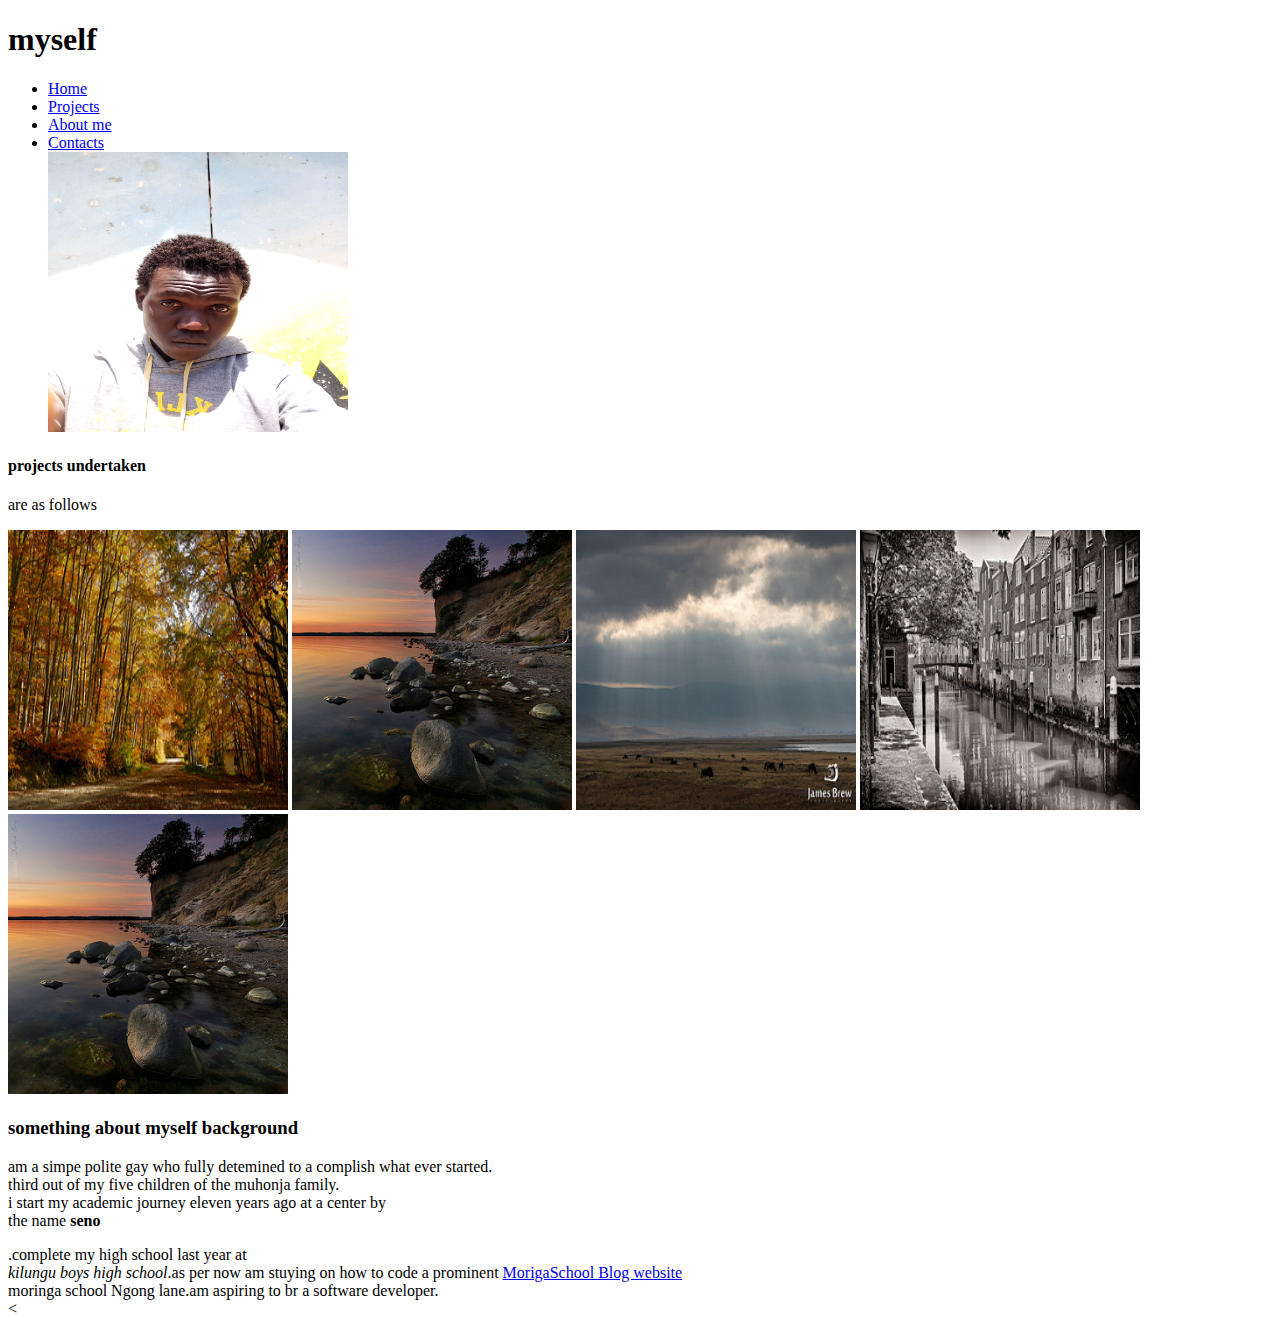
==== index.html @ d66a905a "add images" ====
<!DOCTYPE html>
<html>
<head>
<meta charset="utf-8"
<meta name="viewport" content="width=device-width, intial-scale=1">
<title>myself</title>
<link href="css/styles.css" rel="stylesheet" type="text/css">
</head>
<body>
<main>
  <div id=intro>
    <h1>myself</h1>
    <span class="navigators">
    <nav>
    <ul>
    <li><a href="#Home">Home</a></li>
  <li><a href="#Projects">Projects</a></li>
<li><a href="#About me">About me</a></li>
<li><a href="#Contacts">Contacts</a></li>
</span>
<img src="images/jk.jpg" alt="my photo"width="300" height="280">
  </div>
  <div id=Home>
  </div>
  <div id="Projects">
  <h4>projects undertaken</h4>
<p>are as follows</p>
<img src="images/ab.jpg" alt="project"width="280" height="280">
<img src="images/ck.jpg" alt="projectB" width="280" height="280">
<img src="images/gg.jpg" alt="semo" width="280" height="280">
<img src="images/hu.jpg" alt="sert" width="280" height="280">
<img src="images/ck.jpg" alt="ck photo" width="280" height="280">
</div>
    <div id="About">
      <h3>something about myself background</h3>
    <p>am a simpe polite gay who fully detemined to a complish what ever started.</br>
    third out of my five children of the muhonja family.</br>
    i start my academic journey eleven years ago at a center by </br>
    the name <strong>seno</strong></p>.complete my high school last year at</br> <em>kilungu boys high school</em>.as per now am stuying on how to code a prominent <a href="https://www.SpocMoringaSchool.woardpress.com" target="_blank">MorigaSchool Blog website</a></br>
    moringa school Ngong lane.am aspiring to br a software developer.
  </div>
    <footer id="Contacts">
    <</footer>

</main>
</body>
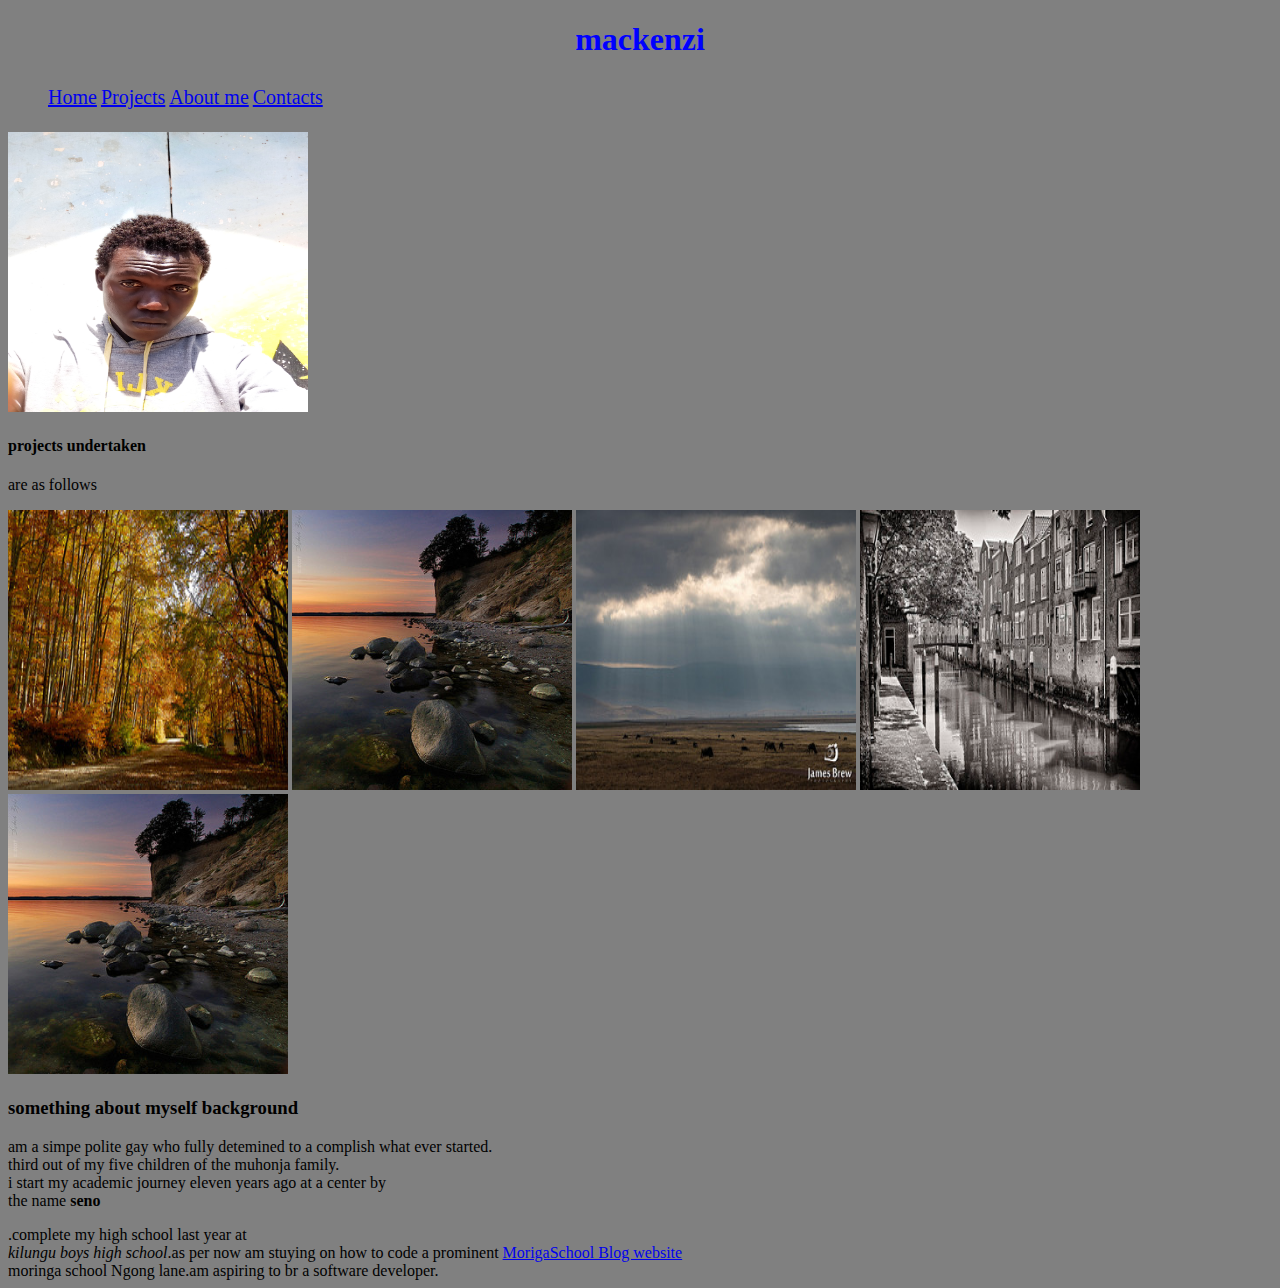
==== commit 967fc861: "add css" ====
--- a/index.html
+++ b/index.html
@@ -3,13 +3,13 @@
 <head>
 <meta charset="utf-8"
 <meta name="viewport" content="width=device-width, intial-scale=1">
-<title>myself</title>
+<title>mackenzie</title>
 <link href="css/styles.css" rel="stylesheet" type="text/css">
 </head>
 <body>
 <main>
-  <div id=intro>
-    <h1>myself</h1>
+  <!-- <div id=intro> -->
+    <h1>mackenzi</h1>
     <span class="navigators">
     <nav>
     <ul>
@@ -17,9 +17,13 @@
   <li><a href="#Projects">Projects</a></li>
 <li><a href="#About me">About me</a></li>
 <li><a href="#Contacts">Contacts</a></li>
+</nav>
 </span>
-<img src="images/jk.jpg" alt="my photo"width="300" height="280">
-  </div>
+
+  <!-- </div> -->
+</main>
+
+  <img src="images/jk.jpg" alt="my photo"width="300" height="280">
   <div id=Home>
   </div>
   <div id="Projects">
@@ -40,7 +44,6 @@
     moringa school Ngong lane.am aspiring to br a software developer.
   </div>
     <footer id="Contacts">
-    <</footer>
+    </footer>
 
-</main>
 </body>
--- a/css/styles.css
+++ b/css/styles.css
@@ -0,0 +1,37 @@
+/* main {
+  display: flex;
+  flex-direction: row;
+  flex-grow: 2;
+  flex-wrap: wrap-reverse;
+  position: absolute;
+  margin: auto;
+  background-color: green;
+  color: rgba(125, 200, 100, 0.5); */
+  /* margin-left: auto;
+  margin-right: auto;
+  margin-top: auto;
+  margin-bottom: auto; */
+}
+body {
+  font-family: serif;
+}
+#intro {position: absolute;
+}
+* {
+   background-color: grey;
+}
+nav li {
+  display: inline;
+  font-size: 20px;
+  text-decoration: none;
+}
+ul {
+  line-height: 35px;
+}
+h1 {
+  color: blue;
+  text-align: center;
+}
+p {
+  font-family: inherit;
+}
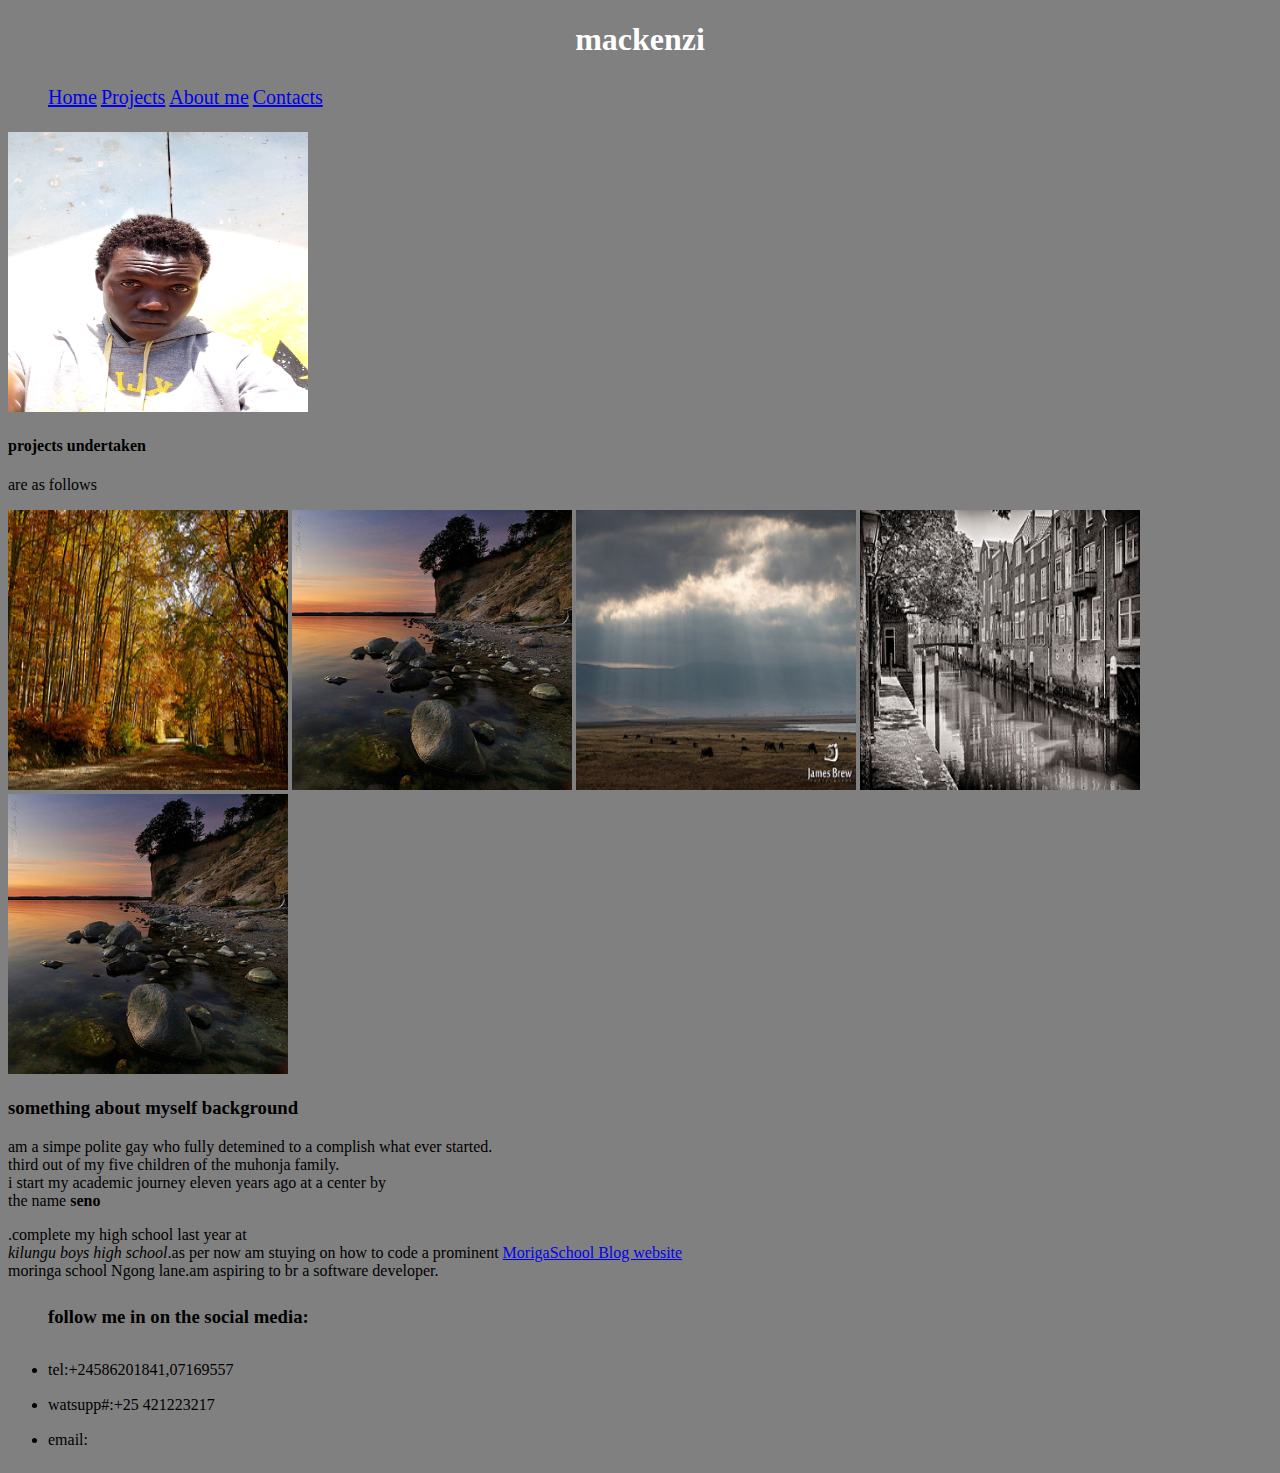
==== commit b3f9f78b: "add color h1" ====
--- a/index.html
+++ b/index.html
@@ -44,6 +44,14 @@
     moringa school Ngong lane.am aspiring to br a software developer.
   </div>
     <footer id="Contacts">
+      <ul>
+        <h3>follow me in on the social media:</h3>
+        <li>tel:+24586201841,07169557</li>
+        <li>watsupp#:+25
+          <!-- image-->421223217</li>
+        <li>email:</li>
+        <!--icon of an img-->
+      </ul>
     </footer>
 
 </body>
--- a/css/styles.css
+++ b/css/styles.css
@@ -29,7 +29,7 @@
   line-height: 35px;
 }
 h1 {
-  color: blue;
+  color: white;
   text-align: center;
 }
 p {
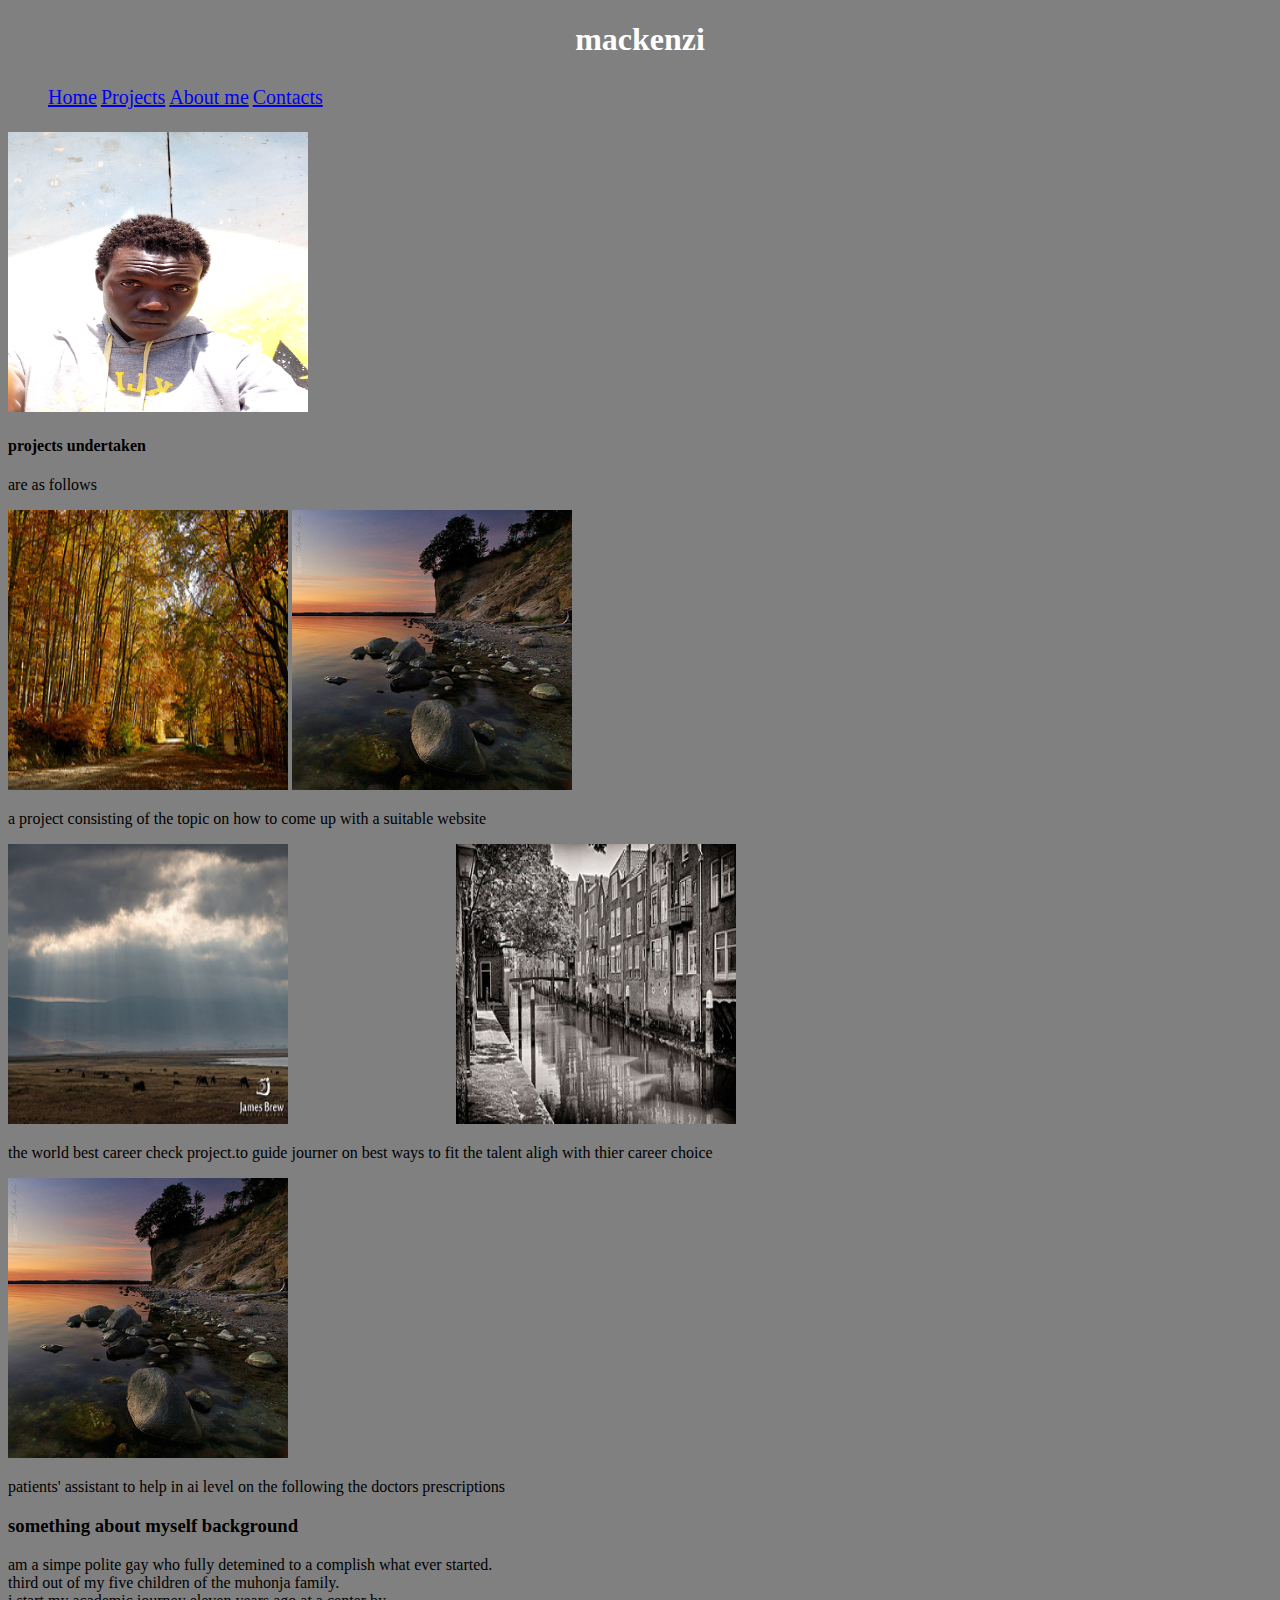
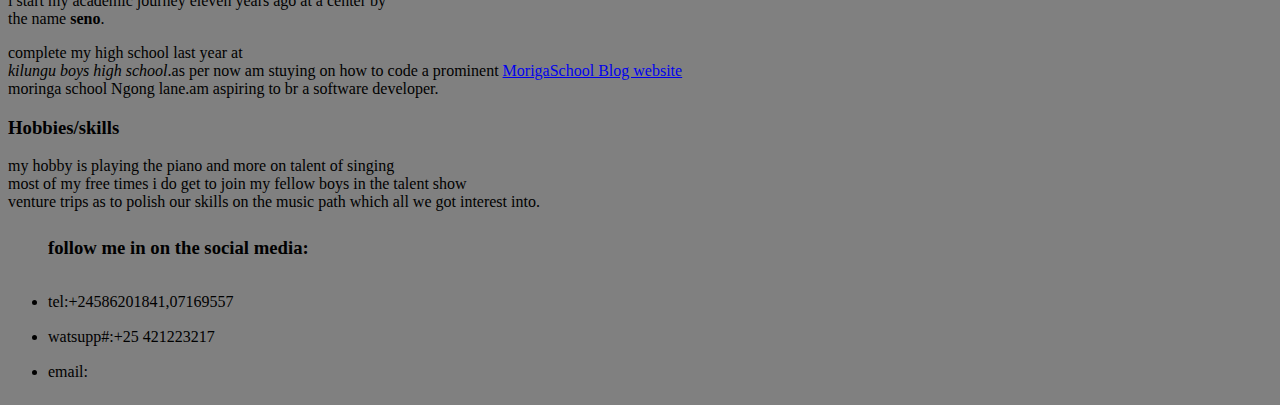
==== commit 8b20b9c0: "style up the navigators" ====
--- a/index.html
+++ b/index.html
@@ -30,18 +30,27 @@
   <h4>projects undertaken</h4>
 <p>are as follows</p>
 <img src="images/ab.jpg" alt="project"width="280" height="280">
+
 <img src="images/ck.jpg" alt="projectB" width="280" height="280">
+<p>a project consisting of the topic on how to come up with a suitable website</p>
 <img src="images/gg.jpg" alt="semo" width="280" height="280">
+<progress value="
+project about concervation of the trees" max="100">0%</progress>
 <img src="images/hu.jpg" alt="sert" width="280" height="280">
+<p>the world best career check project.to guide journer on best ways to fit the talent aligh with thier career choice</p>
 <img src="images/ck.jpg" alt="ck photo" width="280" height="280">
+<p>patients' assistant to help in ai level on the following the doctors prescriptions</p>
 </div>
-    <div id="About">
+    <div id="About me">
       <h3>something about myself background</h3>
     <p>am a simpe polite gay who fully detemined to a complish what ever started.</br>
     third out of my five children of the muhonja family.</br>
     i start my academic journey eleven years ago at a center by </br>
-    the name <strong>seno</strong></p>.complete my high school last year at</br> <em>kilungu boys high school</em>.as per now am stuying on how to code a prominent <a href="https://www.SpocMoringaSchool.woardpress.com" target="_blank">MorigaSchool Blog website</a></br>
-    moringa school Ngong lane.am aspiring to br a software developer.
+    the name <strong>seno</strong>.</p>
+    <p>complete my high school last year at</br> <em>kilungu boys high school</em>.as per now am stuying on how to code a prominent <a href="https://www.SpocMoringaSchool.woardpress.com" target="_blank">MorigaSchool Blog website</a></br>
+    moringa school Ngong lane.am aspiring to br a software developer.</p>
+    <h3>Hobbies/skills</h3>
+    <p>my hobby is playing the piano and more on talent of singing</br> most of my free times i do get to join my fellow boys in the talent show </br>venture trips as to polish our skills on the music path which all we got interest into.</p>
   </div>
     <footer id="Contacts">
       <ul>
--- a/css/styles.css
+++ b/css/styles.css
@@ -35,3 +35,6 @@
 p {
   font-family: inherit;
 }
+#About me {
+  overflow: scroll;
+}
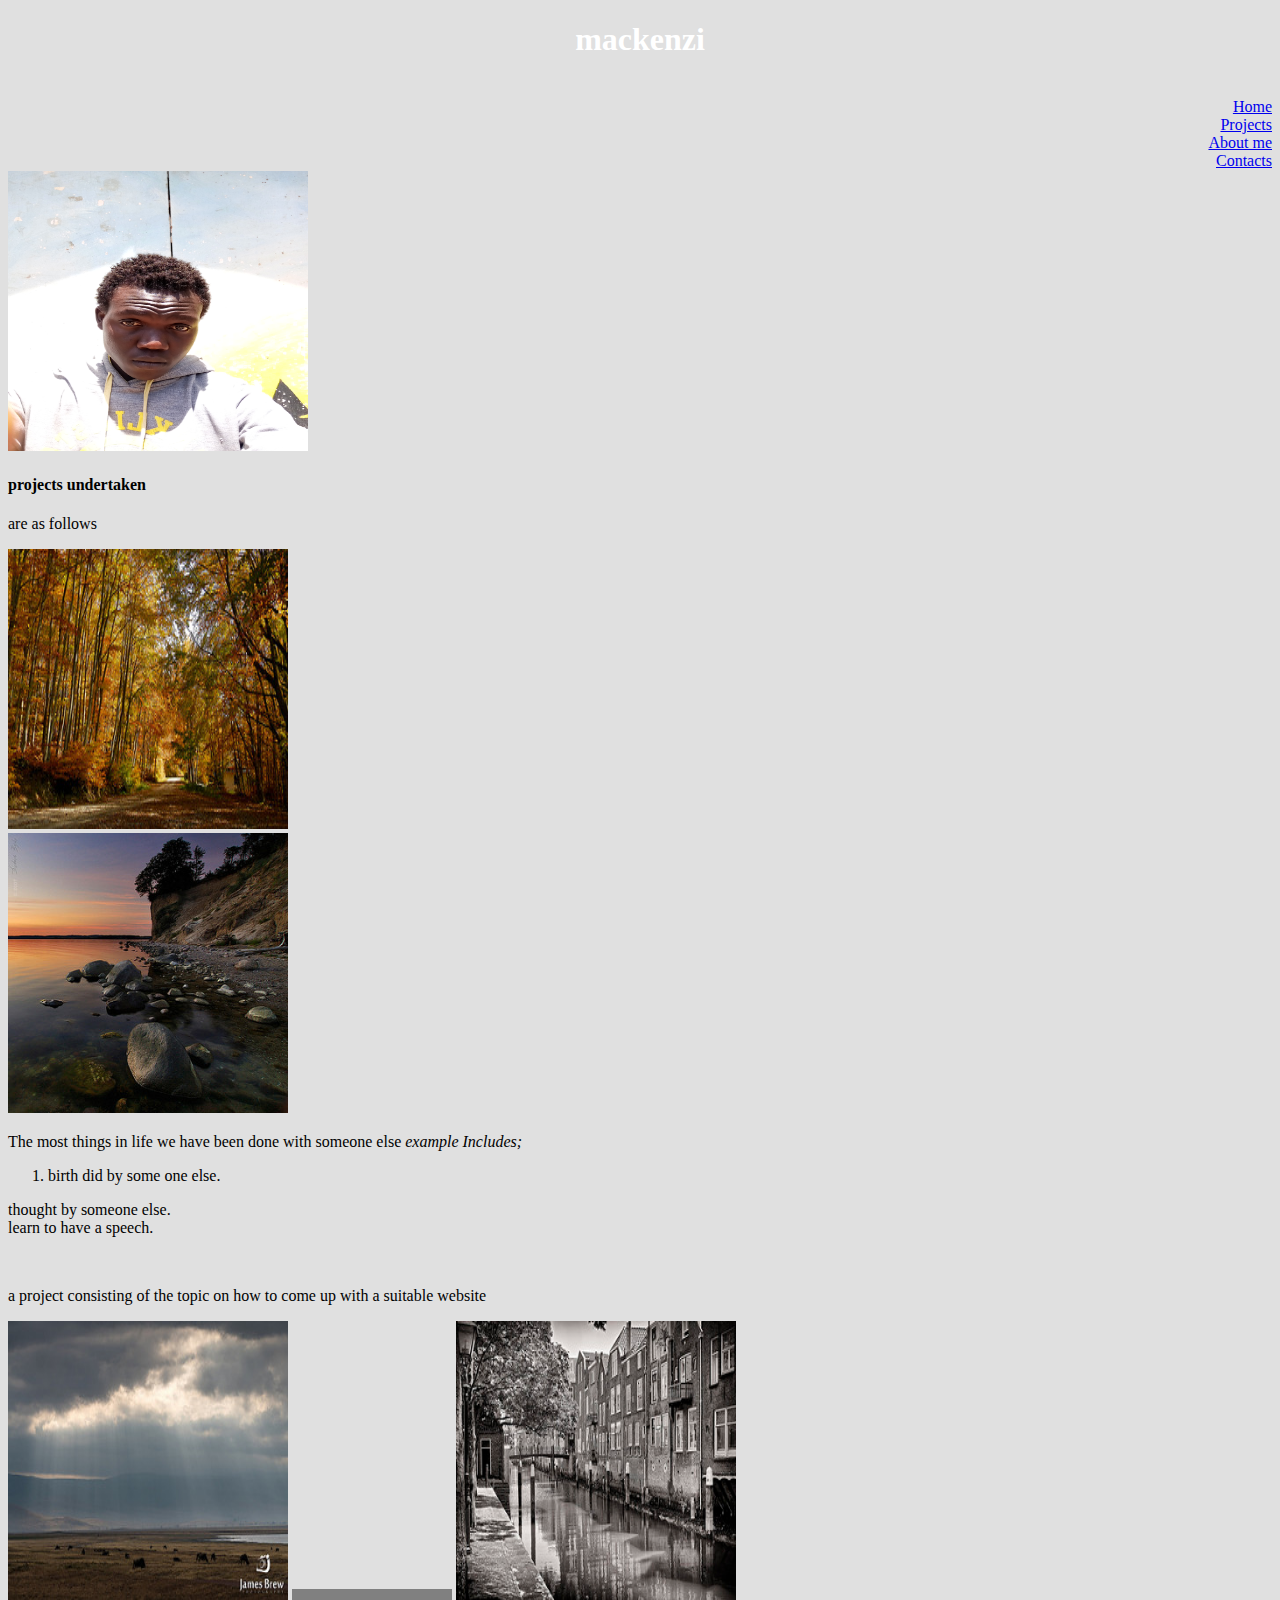
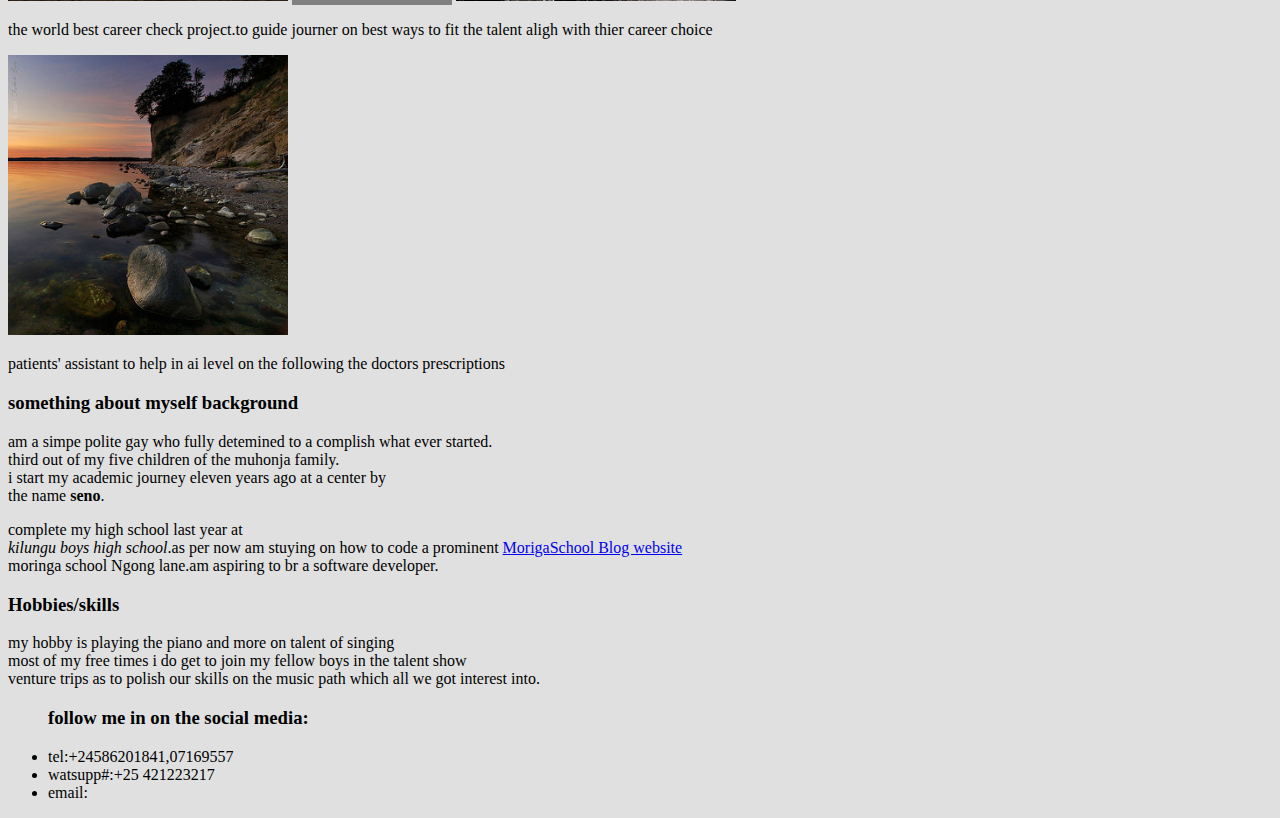
==== commit 03d17667: "add order list of what have leart from others to me." ====
--- a/index.html
+++ b/index.html
@@ -25,13 +25,22 @@
 
   <img src="images/jk.jpg" alt="my photo"width="300" height="280">
   <div id=Home>
+
   </div>
   <div id="Projects">
   <h4>projects undertaken</h4>
 <p>are as follows</p>
 <img src="images/ab.jpg" alt="project"width="280" height="280">
-
-<img src="images/ck.jpg" alt="projectB" width="280" height="280">
+<div class="correct">
+  <img src="images/ck.jpg" alt="projectB" width="280" height="280">
+  <p>The most things in life we have been done with someone else <em>example Includes;</em>
+    <ol>
+      <li>birth did by some one else.</li>
+    </ol>
+    <li>thought by someone else.</li>
+    <li>learn to have a speech.<li>
+  </p>
+</div>
 <p>a project consisting of the topic on how to come up with a suitable website</p>
 <img src="images/gg.jpg" alt="semo" width="280" height="280">
 <progress value="
--- a/css/styles.css
+++ b/css/styles.css
@@ -18,16 +18,24 @@
 #intro {position: absolute;
 }
 * {
-   background-color: grey;
-}
-nav li {
-  display: inline;
-  font-size: 20px;
-  text-decoration: none;
-}
-ul {
-  line-height: 35px;
-}
+   background-color: #e0e0e0;
+ }
+ nav {
+   margin: 1px auto;
+   margin-right: 0;
+ }
+ nav>ul {
+   display: inline;
+   text-align: right;
+   ul > li >a {
+     text-transform: uppercase;
+     padding: 2px;
+     text-decoration: none;
+     color: #bbb
+     font-family:fantasy;
+     box-shadow: 1px 1px 2px 3px grey;
+   }
+ }
 h1 {
   color: white;
   text-align: center;
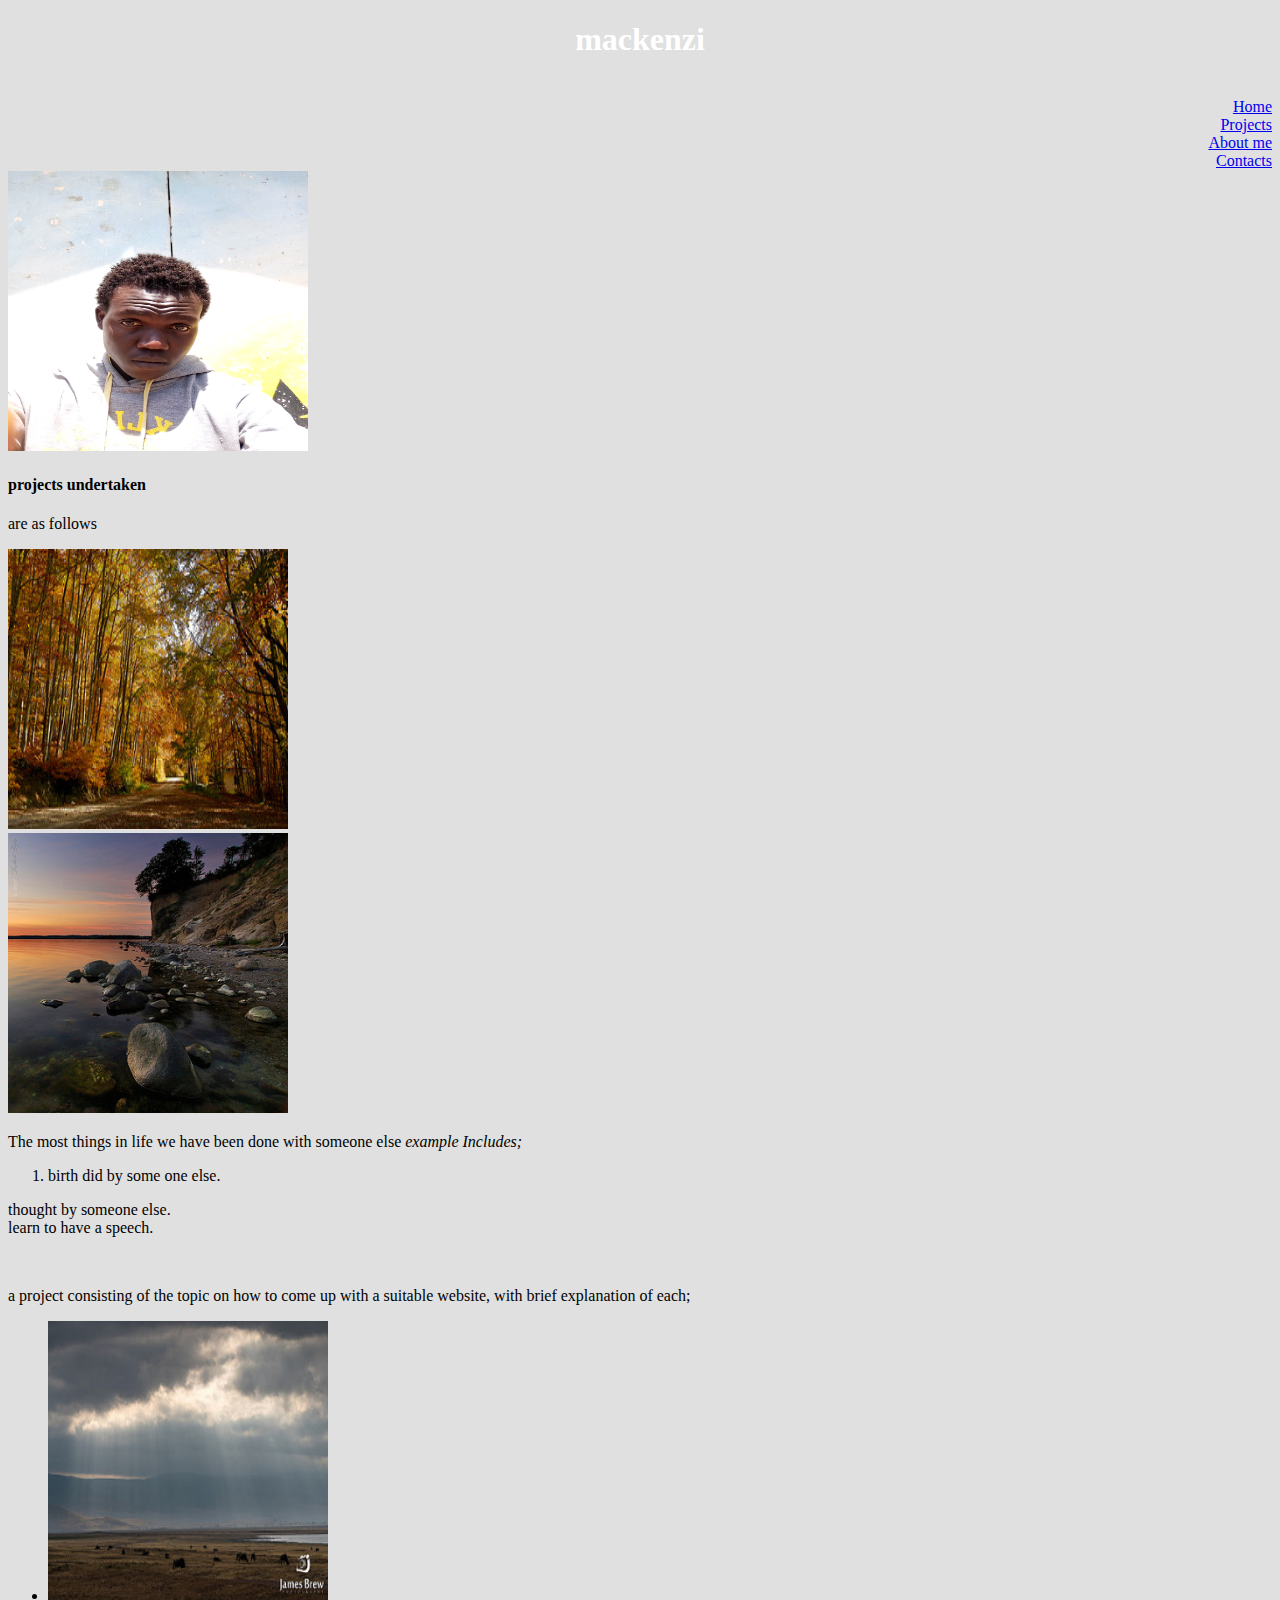
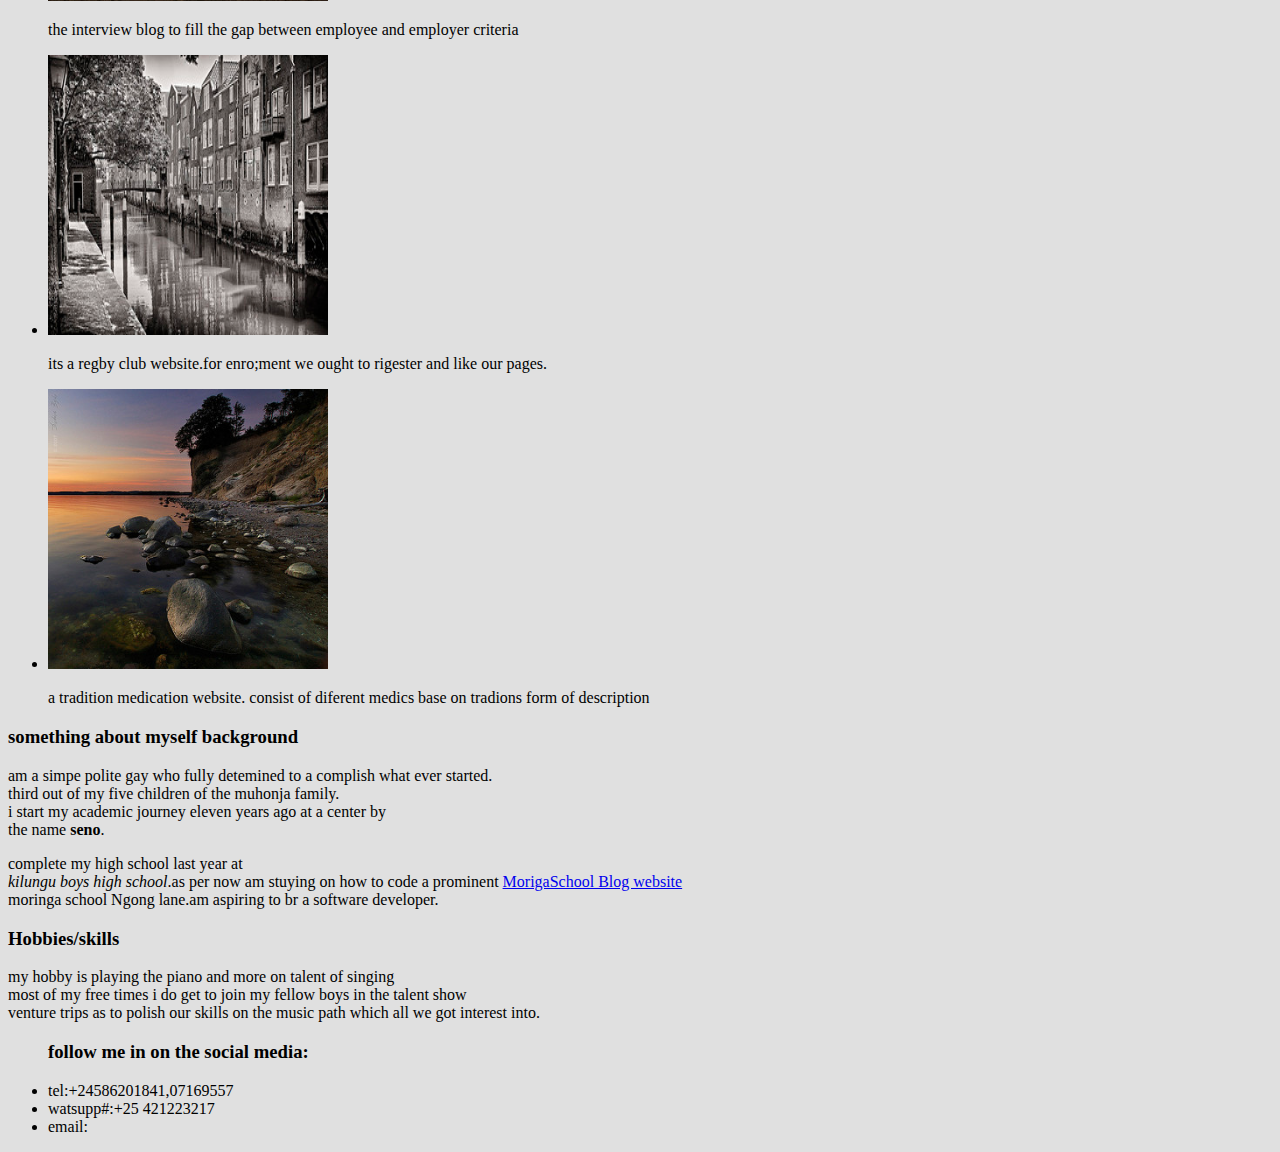
==== commit d719733d: "add contacts" ====
--- a/index.html
+++ b/index.html
@@ -41,16 +41,19 @@
     <li>learn to have a speech.<li>
   </p>
 </div>
-<p>a project consisting of the topic on how to come up with a suitable website</p>
-<img src="images/gg.jpg" alt="semo" width="280" height="280">
-<progress value="
-project about concervation of the trees" max="100">0%</progress>
-<img src="images/hu.jpg" alt="sert" width="280" height="280">
-<p>the world best career check project.to guide journer on best ways to fit the talent aligh with thier career choice</p>
-<img src="images/ck.jpg" alt="ck photo" width="280" height="280">
-<p>patients' assistant to help in ai level on the following the doctors prescriptions</p>
-</div>
-    <div id="About me">
+<p>a project consisting of the topic on how to come up with a suitable website, with brief explanation of each;</p>
+<ul>
+  <li><img src="images/gg.jpg" alt="semo" width="280" height="280">
+    <p>the interview blog to fill the gap between employee and employer criteria</p>
+  </li>
+  <li><img src="images/hu.jpg" alt="sert" width="280" height="280">
+<p>its a regby club website.for enro;ment we ought to rigester and like our pages.</p>
+  </li>
+  <li><img src="images/ck.jpg" alt="ck photo" width="280" height="280">
+<p>a tradition medication website. consist of diferent medics base on tradions form of description</p>
+  </li>
+  </ul>
+<div id="About me">
       <h3>something about myself background</h3>
     <p>am a simpe polite gay who fully detemined to a complish what ever started.</br>
     third out of my five children of the muhonja family.</br>
--- a/css/styles.css
+++ b/css/styles.css
@@ -46,3 +46,6 @@
 #About me {
   overflow: scroll;
 }
+correct {
+float : right;
+}
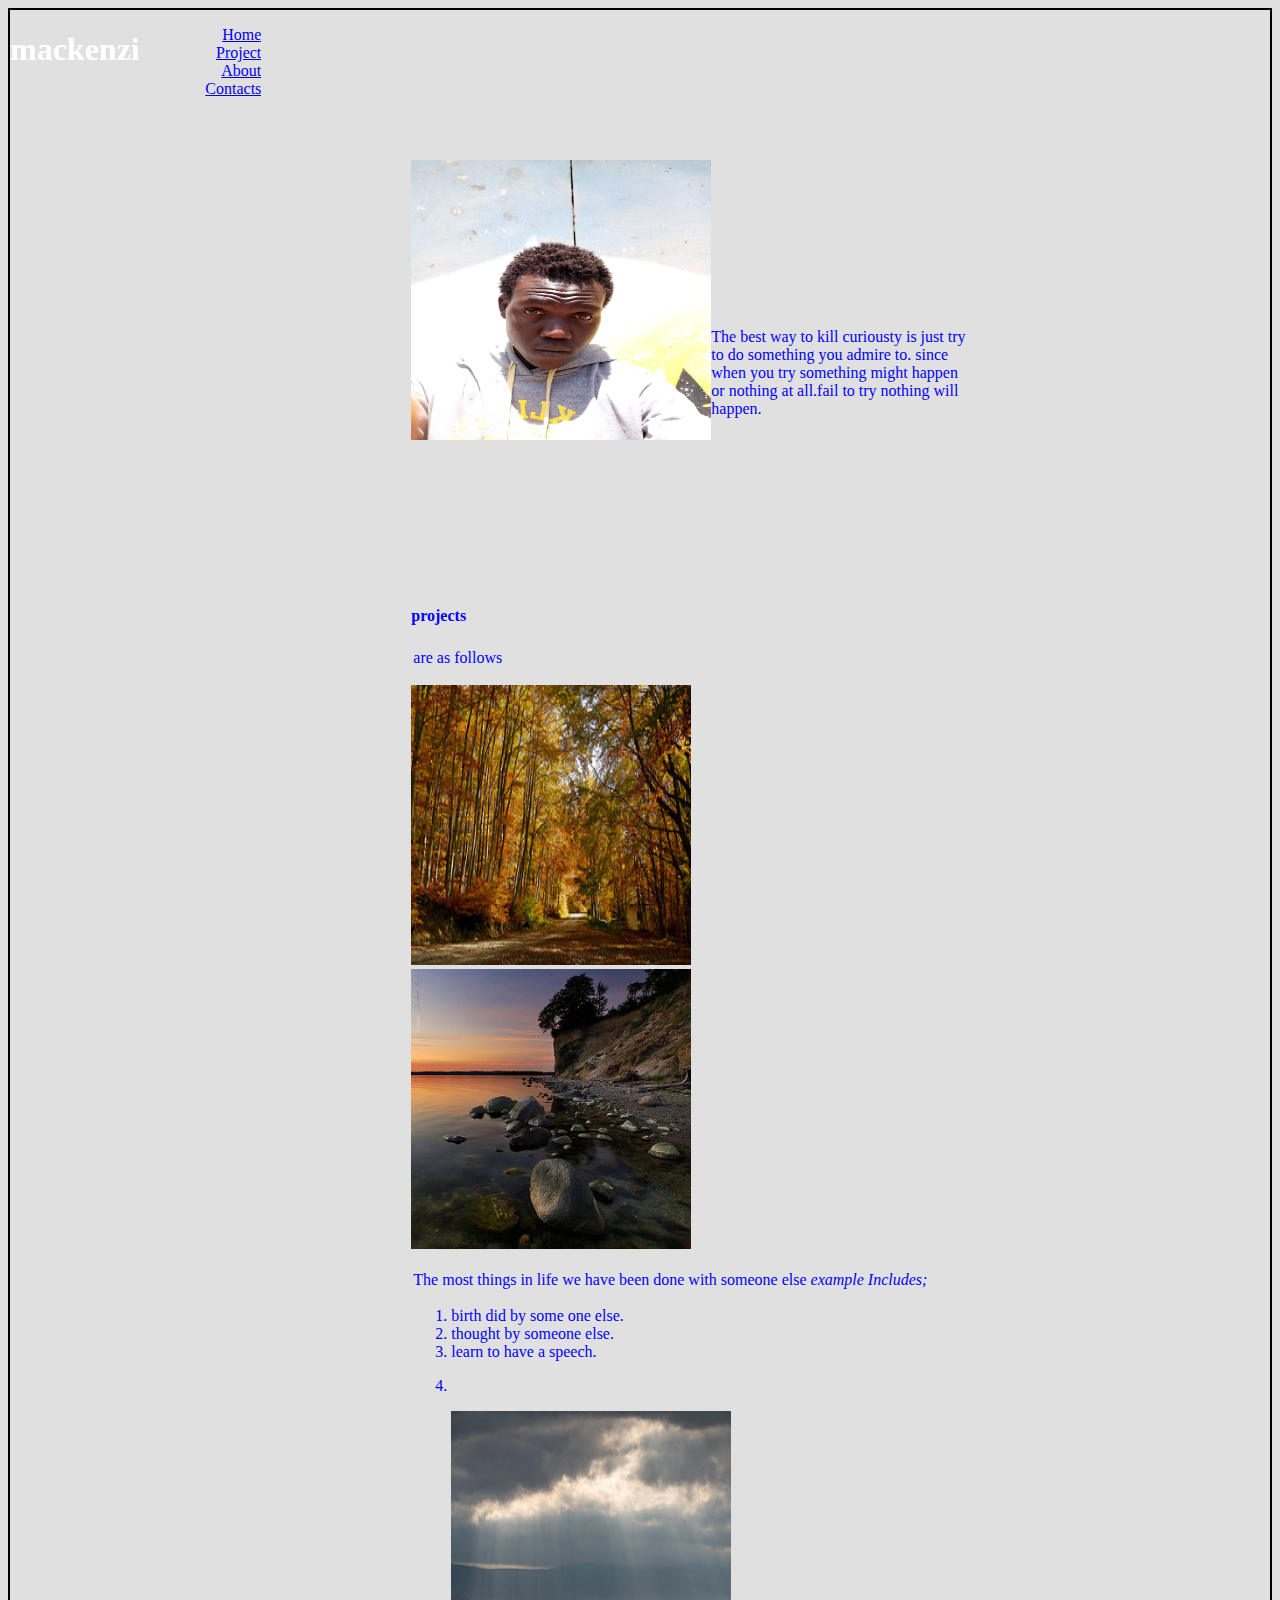
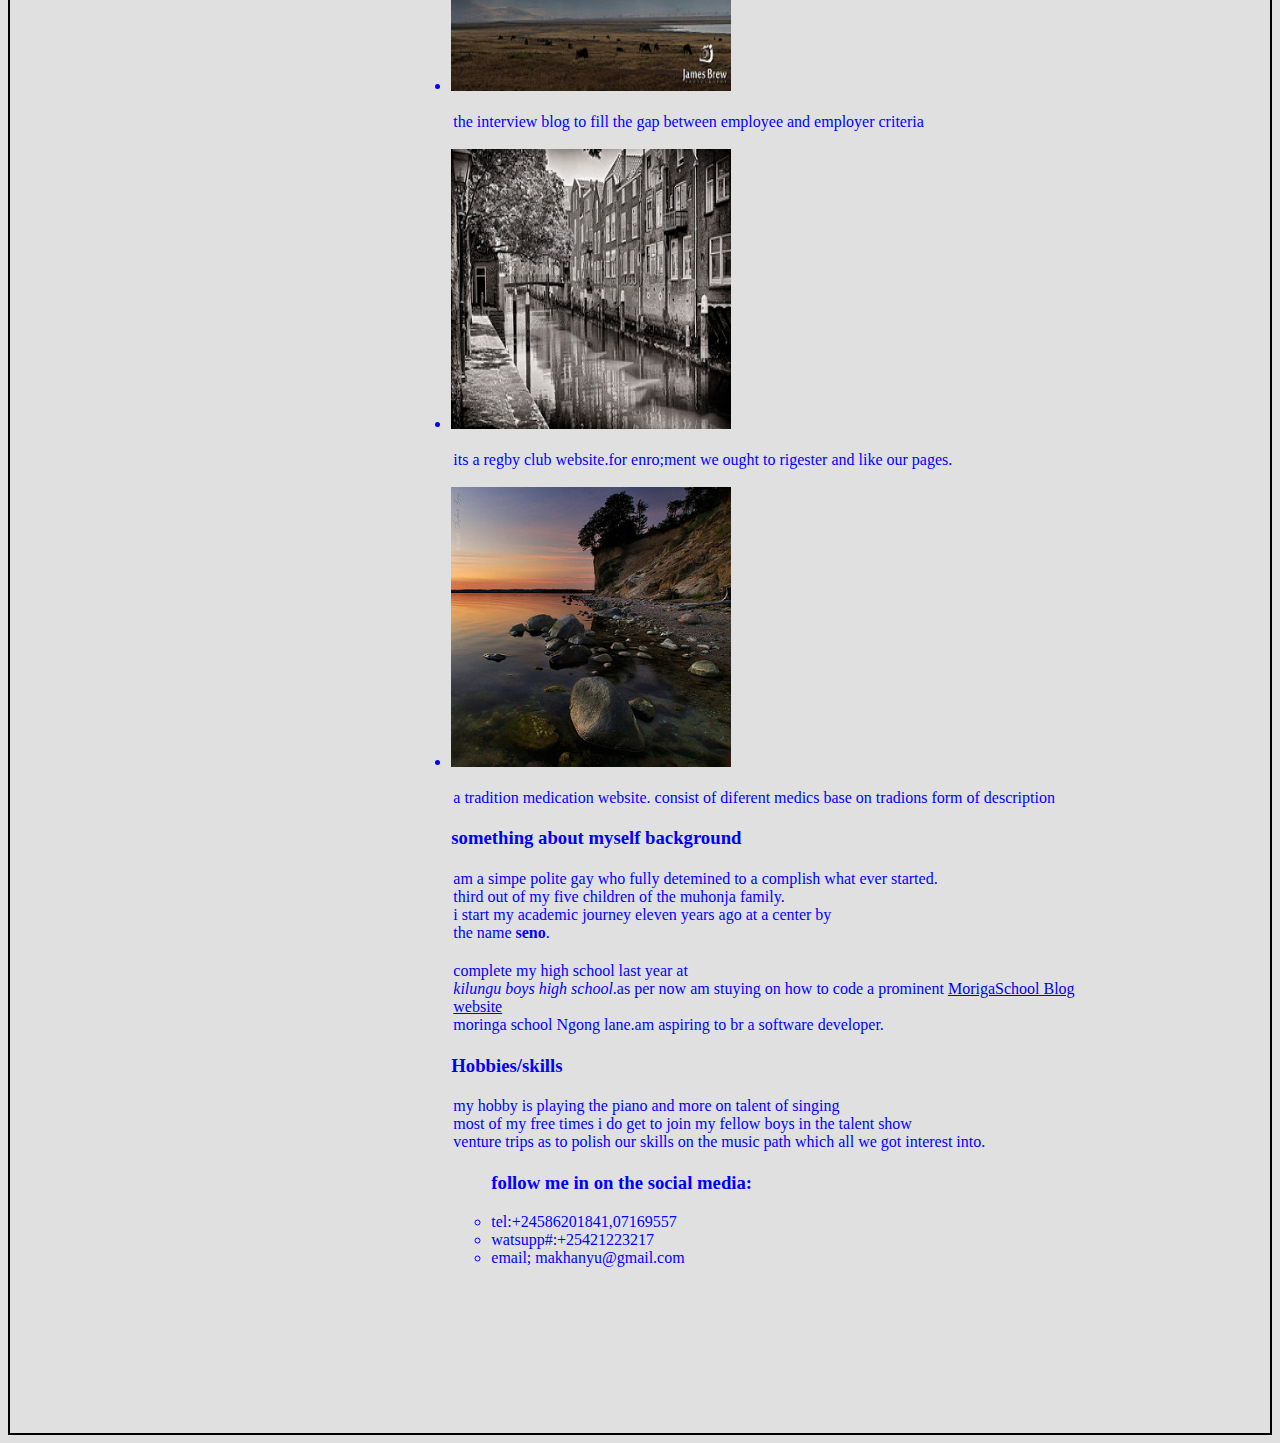
==== commit 1ff3bb99: "add paragraph on home tag" ====
--- a/index.html
+++ b/index.html
@@ -1,6 +1,6 @@
 <!DOCTYPE html>
 <html>
-<head>
+ <head>
 <meta charset="utf-8"
 <meta name="viewport" content="width=device-width, intial-scale=1">
 <title>mackenzie</title>
@@ -8,27 +8,25 @@
 </head>
 <body>
 <main>
-  <!-- <div id=intro> -->
     <h1>mackenzi</h1>
     <span class="navigators">
     <nav>
     <ul>
-    <li><a href="#Home">Home</a></li>
-  <li><a href="#Projects">Projects</a></li>
-<li><a href="#About me">About me</a></li>
-<li><a href="#Contacts">Contacts</a></li>
+      <li><a href="#Home">Home</a></li>
+      <li><a href="#Projects">Project</a></li>
+      <li><a href="#About">About</a></li>
+      <li><a href="#contacts">Contacts</a></li>
+    </ul>
 </nav>
 </span>
 
-  <!-- </div> -->
-</main>
-
-  <img src="images/jk.jpg" alt="my photo"width="300" height="280">
+<div id="Home">
+  <img id="profile" src="images/jk.jpg" alt="my photo"width="300" height="280">
   <div id=Home>
-
-  </div>
+  <p>The best way to kill curiousty is just try to do something you admire to. since when you try something might happen or nothing at all.fail to try nothing will happen.</p>
+</div>
   <div id="Projects">
-  <h4>projects undertaken</h4>
+  <h4>projects</h4>
 <p>are as follows</p>
 <img src="images/ab.jpg" alt="project"width="280" height="280">
 <div class="correct">
@@ -36,12 +34,12 @@
   <p>The most things in life we have been done with someone else <em>example Includes;</em>
     <ol>
       <li>birth did by some one else.</li>
-    </ol>
+
     <li>thought by someone else.</li>
     <li>learn to have a speech.<li>
   </p>
 </div>
-<p>a project consisting of the topic on how to come up with a suitable website, with brief explanation of each;</p>
+
 <ul>
   <li><img src="images/gg.jpg" alt="semo" width="280" height="280">
     <p>the interview blog to fill the gap between employee and employer criteria</p>
@@ -52,7 +50,7 @@
   <li><img src="images/ck.jpg" alt="ck photo" width="280" height="280">
 <p>a tradition medication website. consist of diferent medics base on tradions form of description</p>
   </li>
-  </ul>
+</ol>
 <div id="About me">
       <h3>something about myself background</h3>
     <p>am a simpe polite gay who fully detemined to a complish what ever started.</br>
@@ -62,17 +60,16 @@
     <p>complete my high school last year at</br> <em>kilungu boys high school</em>.as per now am stuying on how to code a prominent <a href="https://www.SpocMoringaSchool.woardpress.com" target="_blank">MorigaSchool Blog website</a></br>
     moringa school Ngong lane.am aspiring to br a software developer.</p>
     <h3>Hobbies/skills</h3>
-    <p>my hobby is playing the piano and more on talent of singing</br> most of my free times i do get to join my fellow boys in the talent show </br>venture trips as to polish our skills on the music path which all we got interest into.</p>
+    <p id="likes">my hobby is playing the piano and more on talent of singing</br> most of my free times i do get to join my fellow boys in the talent show </br>venture trips as to polish our skills on the music path which all we got interest into.</p>
   </div>
     <footer id="Contacts">
       <ul>
         <h3>follow me in on the social media:</h3>
         <li>tel:+24586201841,07169557</li>
-        <li>watsupp#:+25
-          <!-- image-->421223217</li>
-        <li>email:</li>
-        <!--icon of an img-->
-      </ul>
-    </footer>
-
-</body>
+        <li>watsupp#:+25421223217</li>
+        <li>email; makhanyu@gmail.com</li>
+       </ul>
+     </footer>
+ </main>
+ </body>
+</html>
--- a/css/styles.css
+++ b/css/styles.css
@@ -1,41 +1,10 @@
-/* main {
-  display: flex;
-  flex-direction: row;
-  flex-grow: 2;
-  flex-wrap: wrap-reverse;
-  position: absolute;
-  margin: auto;
-  background-color: green;
-  color: rgba(125, 200, 100, 0.5); */
-  /* margin-left: auto;
-  margin-right: auto;
-  margin-top: auto;
-  margin-bottom: auto; */
-}
 body {
-  font-family: serif;
-}
-#intro {position: absolute;
+  font-family: fantasy;
 }
 * {
    background-color: #e0e0e0;
  }
- nav {
-   margin: 1px auto;
-   margin-right: 0;
- }
- nav>ul {
-   display: inline;
-   text-align: right;
-   ul > li >a {
-     text-transform: uppercase;
-     padding: 2px;
-     text-decoration: none;
-     color: #bbb
-     font-family:fantasy;
-     box-shadow: 1px 1px 2px 3px grey;
-   }
- }
+
 h1 {
   color: white;
   text-align: center;
@@ -49,3 +18,27 @@
 correct {
 float : right;
 }
+main {
+  display: flex;
+  color: blue;
+  border: 2px solid black;
+  margin: auto;
+}
+#profile {
+  float:left;
+}
+nav ul li {
+  display: inline-block;
+}
+nav ul {
+  text-align: right;
+}
+#Home {
+  padding: 150px;
+}
+p {
+  padding: 2px;
+  font-size:18px
+  font-family:sans-serif;
+  font-style: normal;
+}
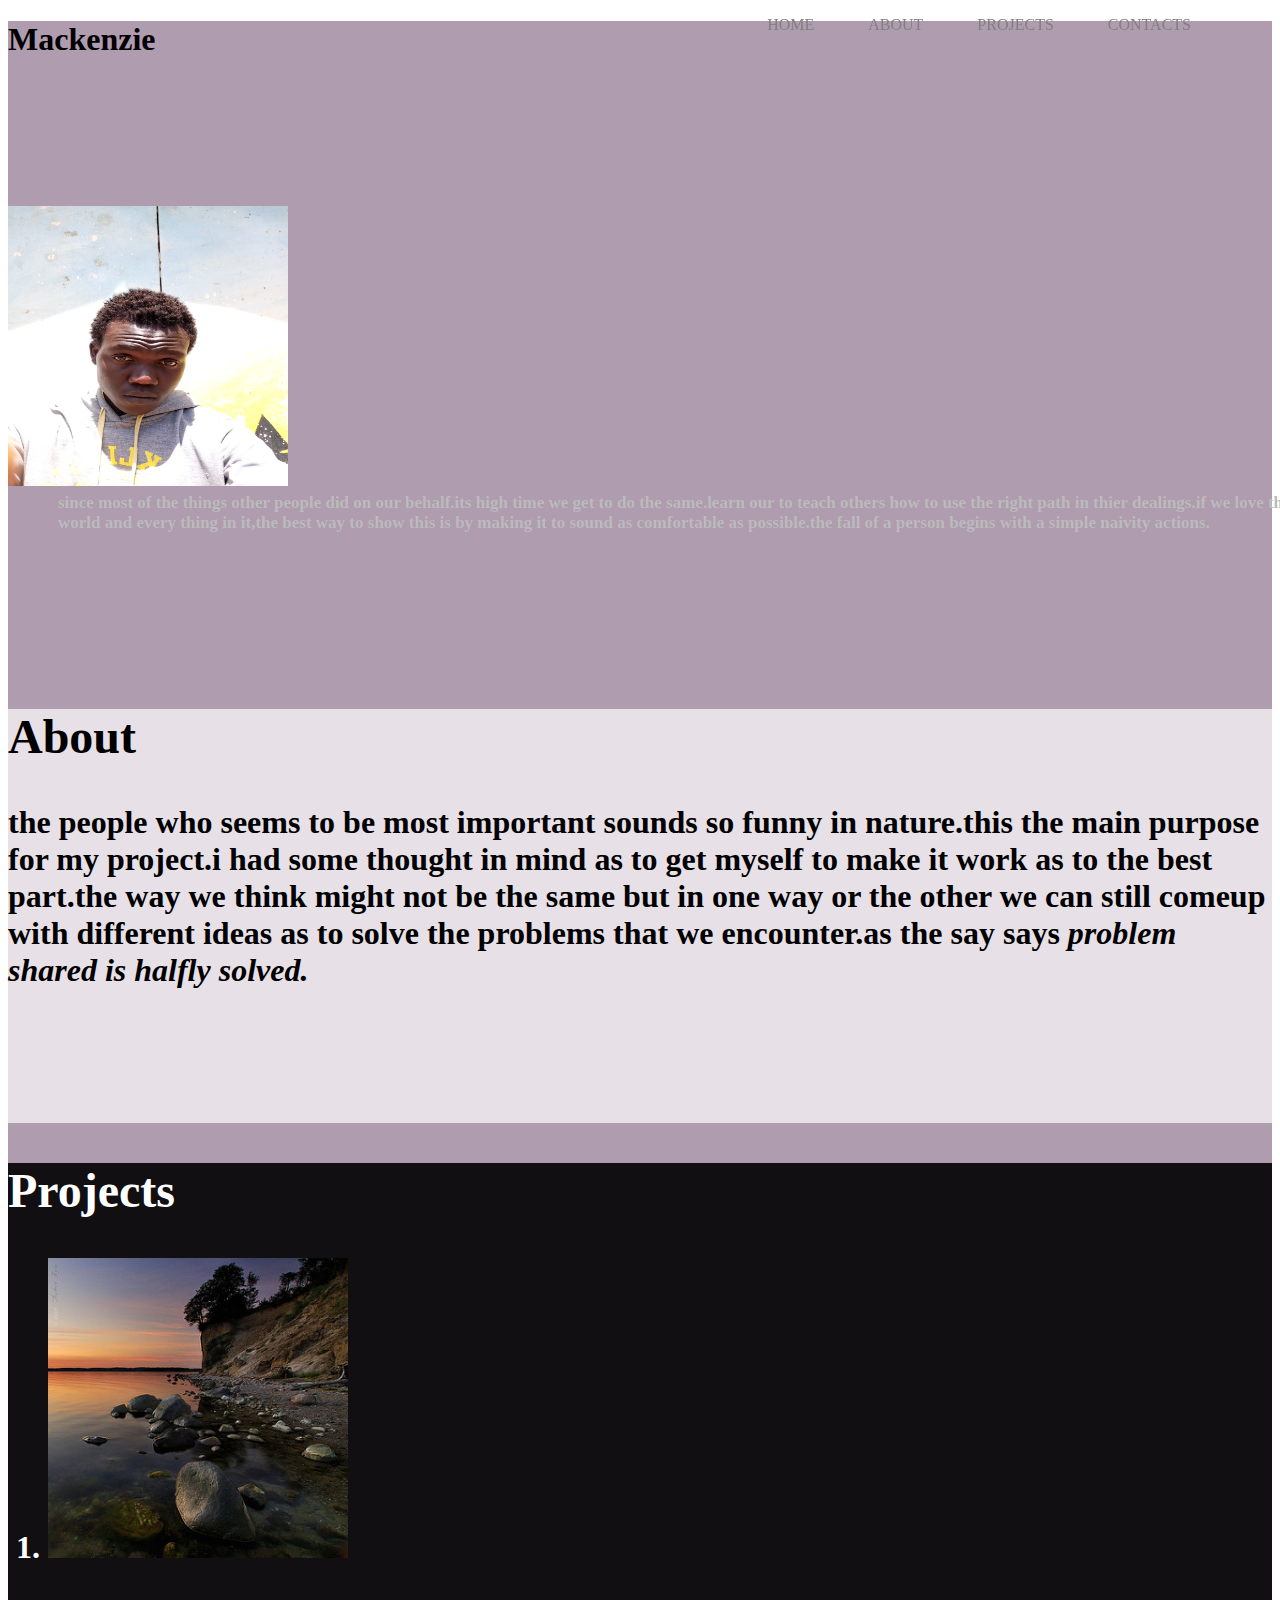
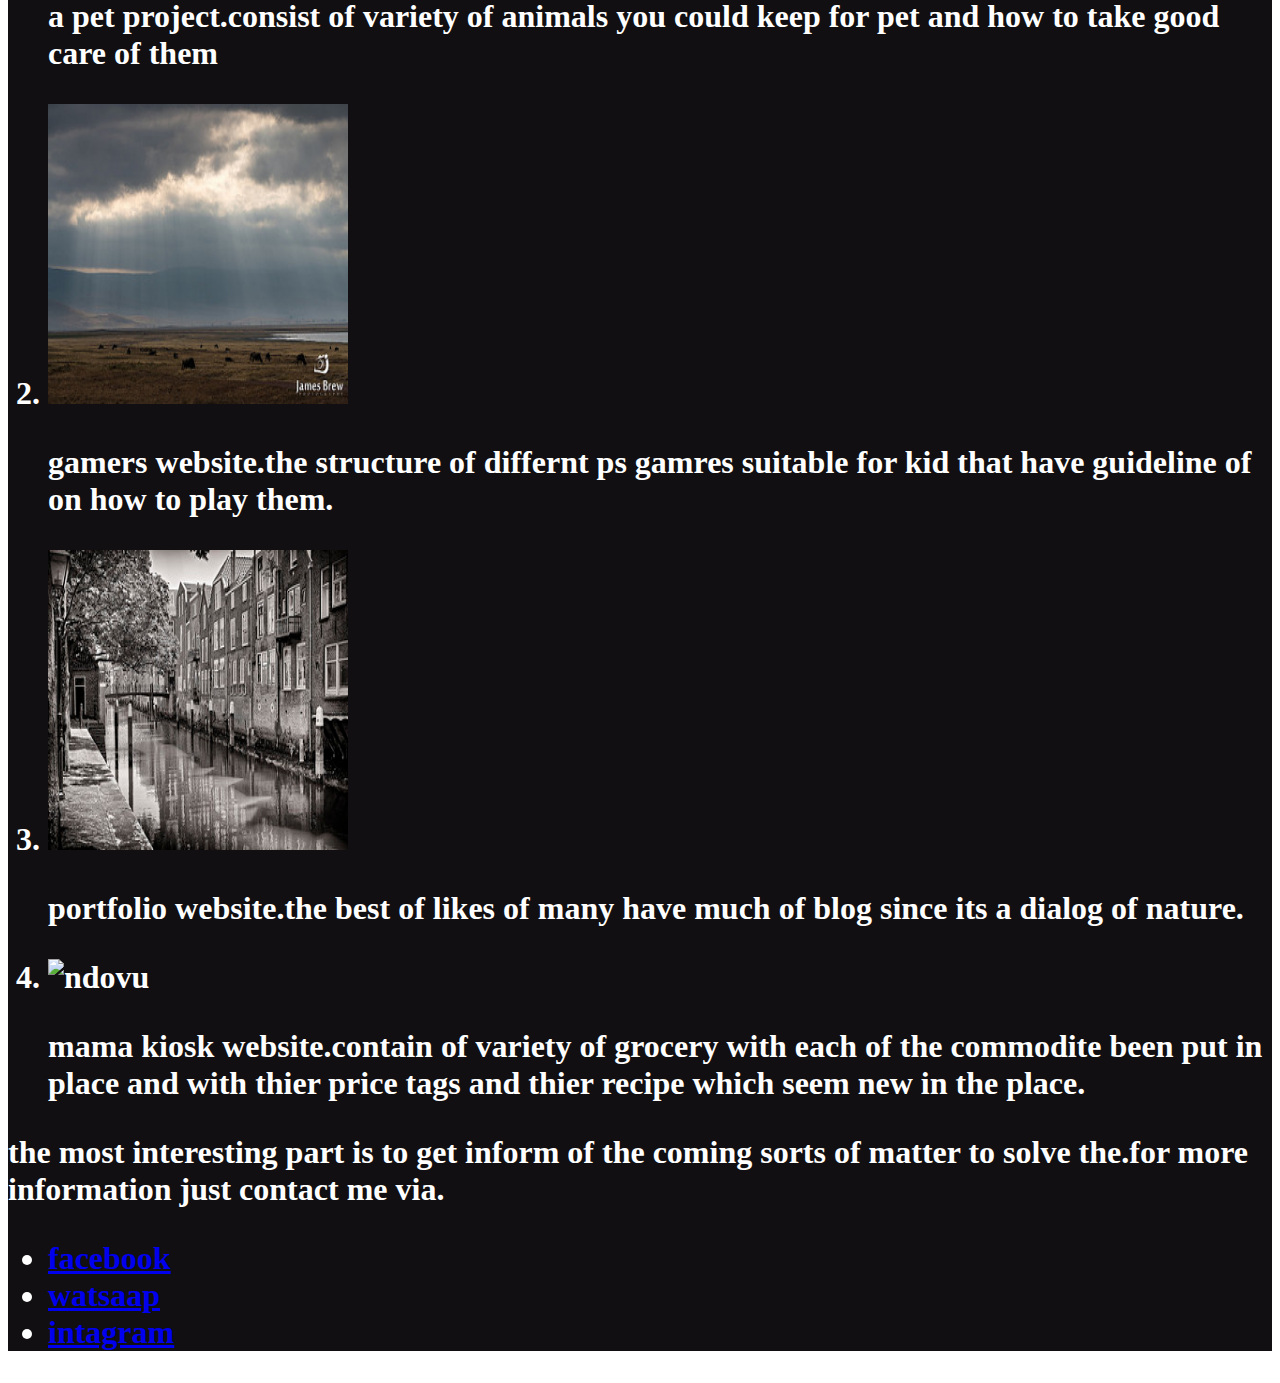
==== commit 433b64b4: "add final styling" ====
--- a/index.html
+++ b/index.html
@@ -1,75 +1,58 @@
 <!DOCTYPE html>
-<html>
+<html lang="en" dir="ltr">
  <head>
-<meta charset="utf-8"
-<meta name="viewport" content="width=device-width, intial-scale=1">
-<title>mackenzie</title>
-<link href="css/styles.css" rel="stylesheet" type="text/css">
-</head>
-<body>
-<main>
-    <h1>mackenzi</h1>
-    <span class="navigators">
-    <nav>
-    <ul>
-      <li><a href="#Home">Home</a></li>
-      <li><a href="#Projects">Project</a></li>
-      <li><a href="#About">About</a></li>
-      <li><a href="#contacts">Contacts</a></li>
-    </ul>
-</nav>
-</span>
+   <meta charset="utf-8">
+    <link href="css/styles.css" rel="stylesheet" type="text/css">
+   <title>Mackenzie</title>
+ </head>
+ <body>
+   <div class="container">
+       <nav>
+         <ul>
+           <li><a href="#home">Home</a></li>
+           <li><a href="#about">About</a></li>
+           <li><a href="#projects">Projects</a></li>
+           <li><a href=#contacts">contacts</a></li>
+         </ul>
+       </nav>
+       <h1>Mackenzie<h1>
+       <div id="home">
+       <img src="images/jk.jpg" alt="my photo" width="280" height="280">
 
-<div id="Home">
-  <img id="profile" src="images/jk.jpg" alt="my photo"width="300" height="280">
-  <div id=Home>
-  <p>The best way to kill curiousty is just try to do something you admire to. since when you try something might happen or nothing at all.fail to try nothing will happen.</p>
-</div>
-  <div id="Projects">
-  <h4>projects</h4>
-<p>are as follows</p>
-<img src="images/ab.jpg" alt="project"width="280" height="280">
-<div class="correct">
-  <img src="images/ck.jpg" alt="projectB" width="280" height="280">
-  <p>The most things in life we have been done with someone else <em>example Includes;</em>
-    <ol>
-      <li>birth did by some one else.</li>
+       <p>since most of the things other people did on our behalf.its high time we get to do the same.learn our to teach others how to use the right path in thier dealings.if we love the world and every thing in it,the best way to show this is by making it to sound as comfortable as possible.the fall of a person begins with a simple naivity actions.</p>
 
-    <li>thought by someone else.</li>
-    <li>learn to have a speech.<li>
-  </p>
-</div>
 
+
+       </div>
+       <div id="about">
+         <h2>About</h2>
+<p>the people who seems to be most important sounds so funny in nature.this the main purpose for my project.i had some thought in mind as to get myself to make it work as to the best part.the way we think might not be the same but in one way or the other we can still comeup with different ideas as to solve the problems that we encounter.as the say says <em>problem shared is halfly solved.</em></p>
+
+       </div>
+       <div id="projects">
+         <h2>Projects</h2>
+         <ol>
+<li><img src="images/ck.jpg" alt="p1 img" width="300" height="300"></li>
+<p>a pet project.consist of variety of animals you could keep for pet and how to take good care of them</p>
+<li><img src="images/gg.jpg" alt="gride" width="300" height="300"></li>
+<p>gamers website.the structure of differnt ps gamres suitable for kid that have guideline of on how to play them.</p>
+<li><img src="images/hu.jpg" alt="pct" width="300" height="300"></li>
+<p>portfolio website.the best of likes of many have much of blog since its a dialog of nature.</p>
+<li><img src="images/cr.jpg" alt="ndovu" width="300" height="300"></li>
+<p>mama kiosk website.contain of variety of grocery with each of the commodite been put in place and with thier price tags and thier recipe which seem new in the place.</p>
+</ol>
+       <footer id="contacts">
+
+<p>the most interesting part is to get inform of the coming sorts of matter to solve the.for more information just contact me via.</p>
 <ul>
-  <li><img src="images/gg.jpg" alt="semo" width="280" height="280">
-    <p>the interview blog to fill the gap between employee and employer criteria</p>
-  </li>
-  <li><img src="images/hu.jpg" alt="sert" width="280" height="280">
-<p>its a regby club website.for enro;ment we ought to rigester and like our pages.</p>
-  </li>
-  <li><img src="images/ck.jpg" alt="ck photo" width="280" height="280">
-<p>a tradition medication website. consist of diferent medics base on tradions form of description</p>
-  </li>
-</ol>
-<div id="About me">
-      <h3>something about myself background</h3>
-    <p>am a simpe polite gay who fully detemined to a complish what ever started.</br>
-    third out of my five children of the muhonja family.</br>
-    i start my academic journey eleven years ago at a center by </br>
-    the name <strong>seno</strong>.</p>
-    <p>complete my high school last year at</br> <em>kilungu boys high school</em>.as per now am stuying on how to code a prominent <a href="https://www.SpocMoringaSchool.woardpress.com" target="_blank">MorigaSchool Blog website</a></br>
-    moringa school Ngong lane.am aspiring to br a software developer.</p>
-    <h3>Hobbies/skills</h3>
-    <p id="likes">my hobby is playing the piano and more on talent of singing</br> most of my free times i do get to join my fellow boys in the talent show </br>venture trips as to polish our skills on the music path which all we got interest into.</p>
-  </div>
-    <footer id="Contacts">
-      <ul>
-        <h3>follow me in on the social media:</h3>
-        <li>tel:+24586201841,07169557</li>
-        <li>watsupp#:+25421223217</li>
-        <li>email; makhanyu@gmail.com</li>
-       </ul>
-     </footer>
- </main>
+<li><a href="#Facebook">facebook</li>
+<li><a href="#watsaap">watsaap</li>
+<li><a href="#intagram">intagram</li>
+</ul>
+
+
+   </footer>
+ </div>
+
  </body>
 </html>
--- a/css/styles.css
+++ b/css/styles.css
@@ -1,44 +1,64 @@
-body {
-  font-family: fantasy;
+.container {
+   background-color: rgba(121, 90, 121, 0.6);
+   background-image: url(images/background.jpg);
 }
-* {
-   background-color: #e0e0e0;
- }
 
-h1 {
-  color: white;
-  text-align: center;
+nav ul {
+ text-align: right;
 }
-p {
-  font-family: inherit;
+nav li {
+ display: inline-block;
 }
-#About me {
-  overflow: scroll;
+nav ul li a {
+   padding: 25px;
+   margin-right: 0;
+   text-transform: uppercase;
+   text-decoration: none;
+   display: inline;
+   color:grey;
 }
-correct {
-float : right;
+nav>ul>li>a:hover {
+   border-radius: 20px;
+   background: rgba(221, 109, 35, 0.678);
+   color: rgba(0, 35, 122, 0.7);
 }
-main {
-  display: flex;
-  color: blue;
-  border: 2px solid black;
-  margin: auto;
+nav {
+ position: fixed;
+ top: 0;
+ right: 0;
+ margin-right: 5%;
+
 }
-#profile {
-  float:left;
+#home {
+ padding-top: 10%;
+ padding-bottom: 8%;
 }
-nav ul li {
-  display: inline-block;
+#home P {
+ position: relative;
+ bottom: 18px;
+ left: 50px;
+ color:#bbb;
+ font-weight: bold;
+ font-family: fantasy;
+ font-size: 17px;
+ margin-right: 12px;
 }
-nav ul {
-  text-align: right;
+
+#about {
+ background-color: rgba(255, 255, 255, 0.7);
+ padding-bottom: 102px;
 }
-#Home {
-  padding: 150px;
+
 }
-p {
-  padding: 2px;
-  font-size:18px
-  font-family:sans-serif;
-  font-style: normal;
+#about p {
+ padding: 5px;
+ position: relative;
+ left: 20px;
+ margin-right: 10px;
+ font-family: serif;
+ font-size: 17px;
 }
+#projects {
+ color: white;
+ background-color: rgba(0, 0, 0, 0.9);
+}
